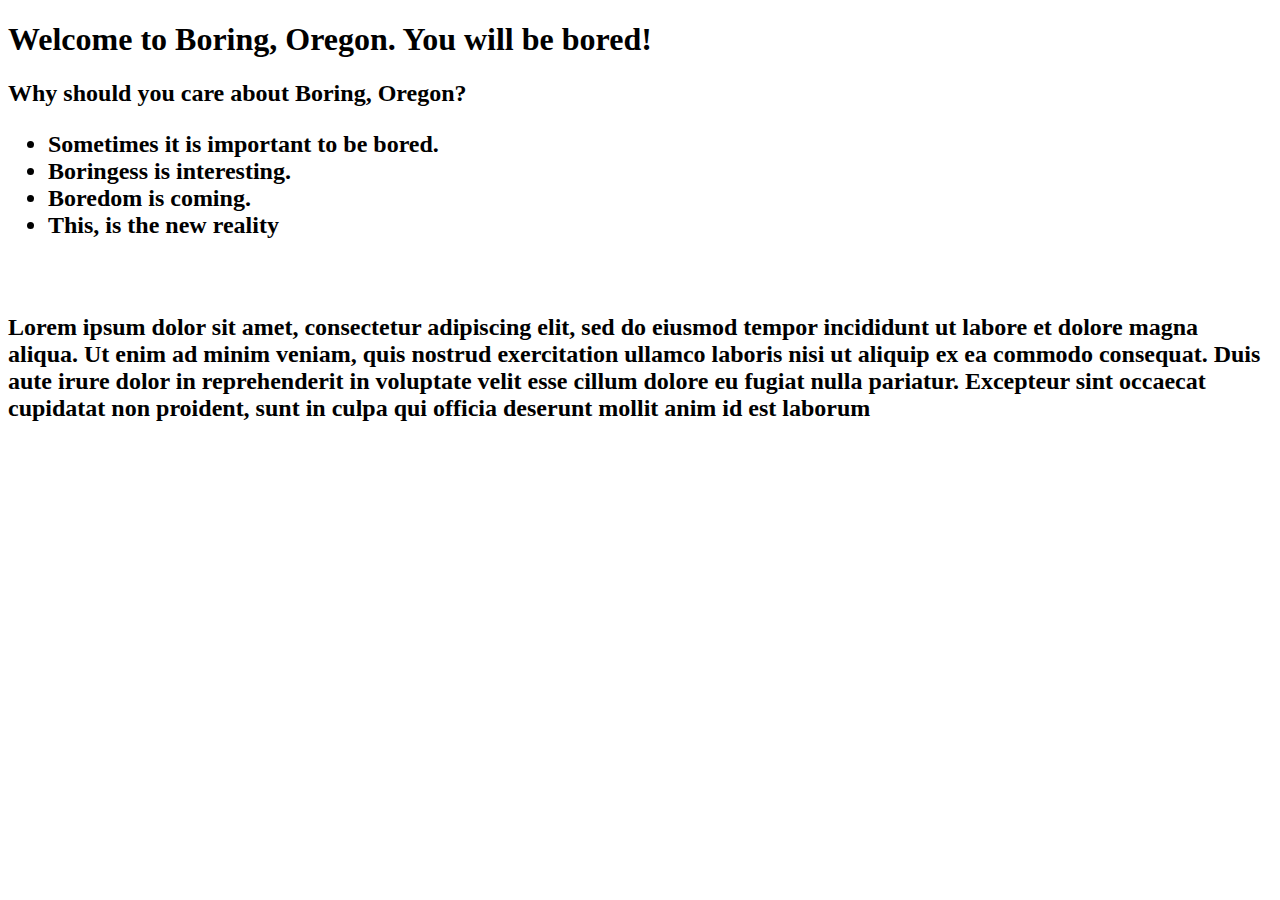
==== index.html @ e85df850 "Started webpage with empty README" ====
<!DOCTYPE html>
<html>
  <head>
    <meta charset="utf-8">
    <title>BORING OREGON LECTURE</title>
    <h1>Welcome to Boring, Oregon. You will be bored!</h1>
  </head>
  <body>
    <h2>Why should you care about Boring, Oregon?<h2>
  </body>
  <ul>
    <li>Sometimes it is important to be bored.</li>
    <li>Boringess is interesting.</li>
    <li>Boredom is coming.</li>
    <li>This, is the new reality</li>
  </ul>
  <br>
  <p>Lorem ipsum dolor sit amet, consectetur adipiscing elit, sed do eiusmod tempor incididunt ut labore et dolore magna aliqua. Ut enim ad minim veniam, quis nostrud exercitation ullamco laboris nisi ut aliquip ex ea commodo consequat. Duis aute irure dolor in reprehenderit in voluptate velit esse cillum dolore eu fugiat nulla pariatur. Excepteur sint occaecat cupidatat non proident, sunt in culpa qui officia deserunt mollit anim id est laborum</p>
</html>
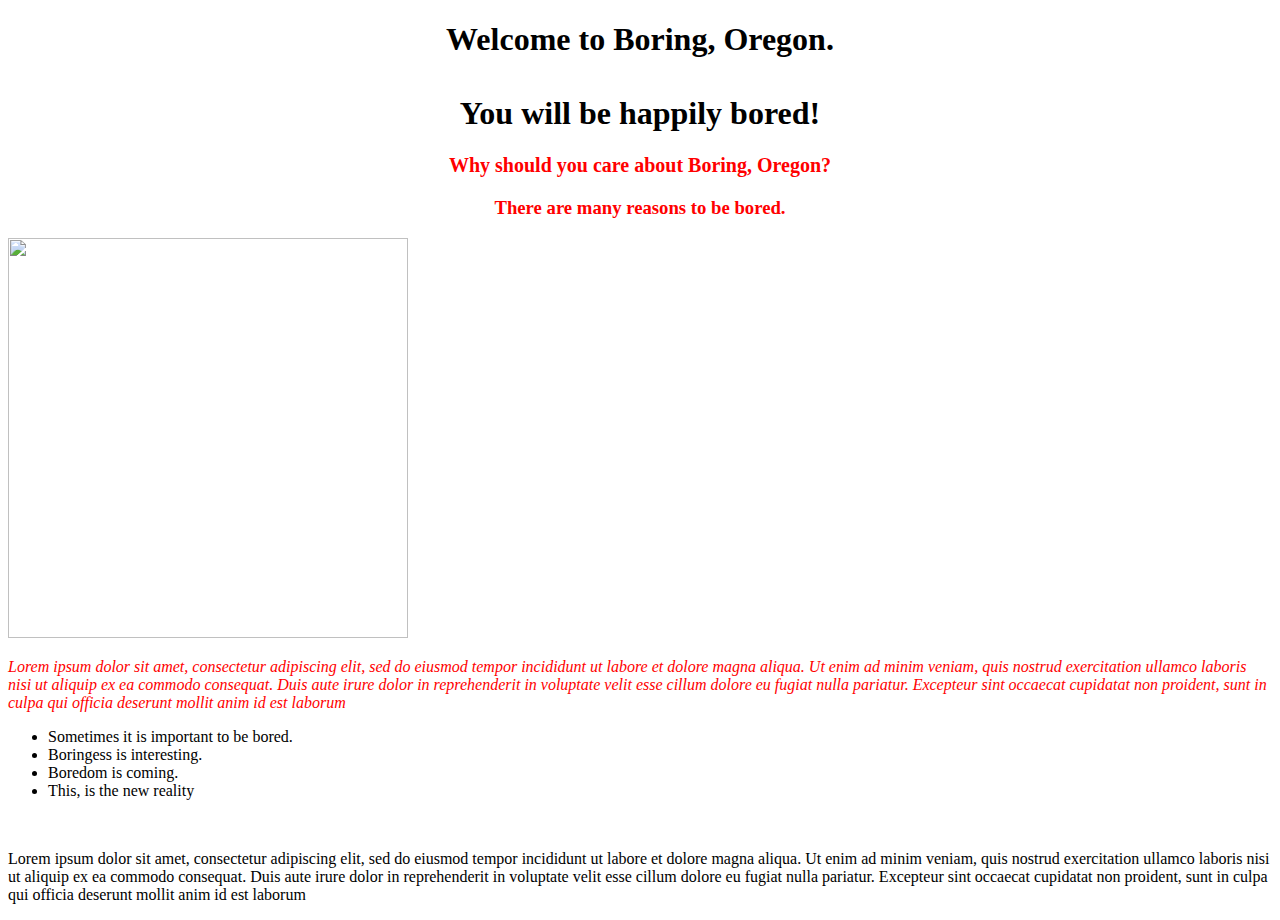
==== commit ebea73d4: "I do not remember what I did here" ====
--- a/index.html
+++ b/index.html
@@ -1,12 +1,20 @@
 <!DOCTYPE html>
 <html>
+<link href="css/style.css" rel="stylesheet" type="text/css">
   <head>
     <meta charset="utf-8">
+    <div align="center">
     <title>BORING OREGON LECTURE</title>
-    <h1>Welcome to Boring, Oregon. You will be bored!</h1>
+    <h1>Welcome to Boring, Oregon.<br>
+      <br>
+      You will be happily bored!</h1>
   </head>
   <body>
-    <h2>Why should you care about Boring, Oregon?<h2>
+    <h2 class="intro">Why should you care about Boring, Oregon?<h2>
+      <h3 class="intro">There are many reasons to be bored.<h3>
+      </div>
+      <img class="intro" src="http://static2.therichestimages.com/cdn/1499/785/100/c/wp-content/uploads/2014/04/Boring-Oregon.jpg" height="300px" width="450px">
+      <p class="intro">Lorem ipsum dolor sit amet, consectetur adipiscing elit, sed do eiusmod tempor incididunt ut labore et dolore magna aliqua. Ut enim ad minim veniam, quis nostrud exercitation ullamco laboris nisi ut aliquip ex ea commodo consequat. Duis aute irure dolor in reprehenderit in voluptate velit esse cillum dolore eu fugiat nulla pariatur. Excepteur sint occaecat cupidatat non proident, sunt in culpa qui officia deserunt mollit anim id est laborum</p>
   </body>
   <ul>
     <li>Sometimes it is important to be bored.</li>
--- a/css/style.css
+++ b/css/style.css
@@ -0,0 +1,16 @@
+h2.intro{
+  font-size: 20px;
+}
+
+.intro{
+  color: red;
+}
+
+p.intro{
+  font-style: oblique;
+}
+
+img.intro{
+  height: 400px;
+  width: 400px;
+}
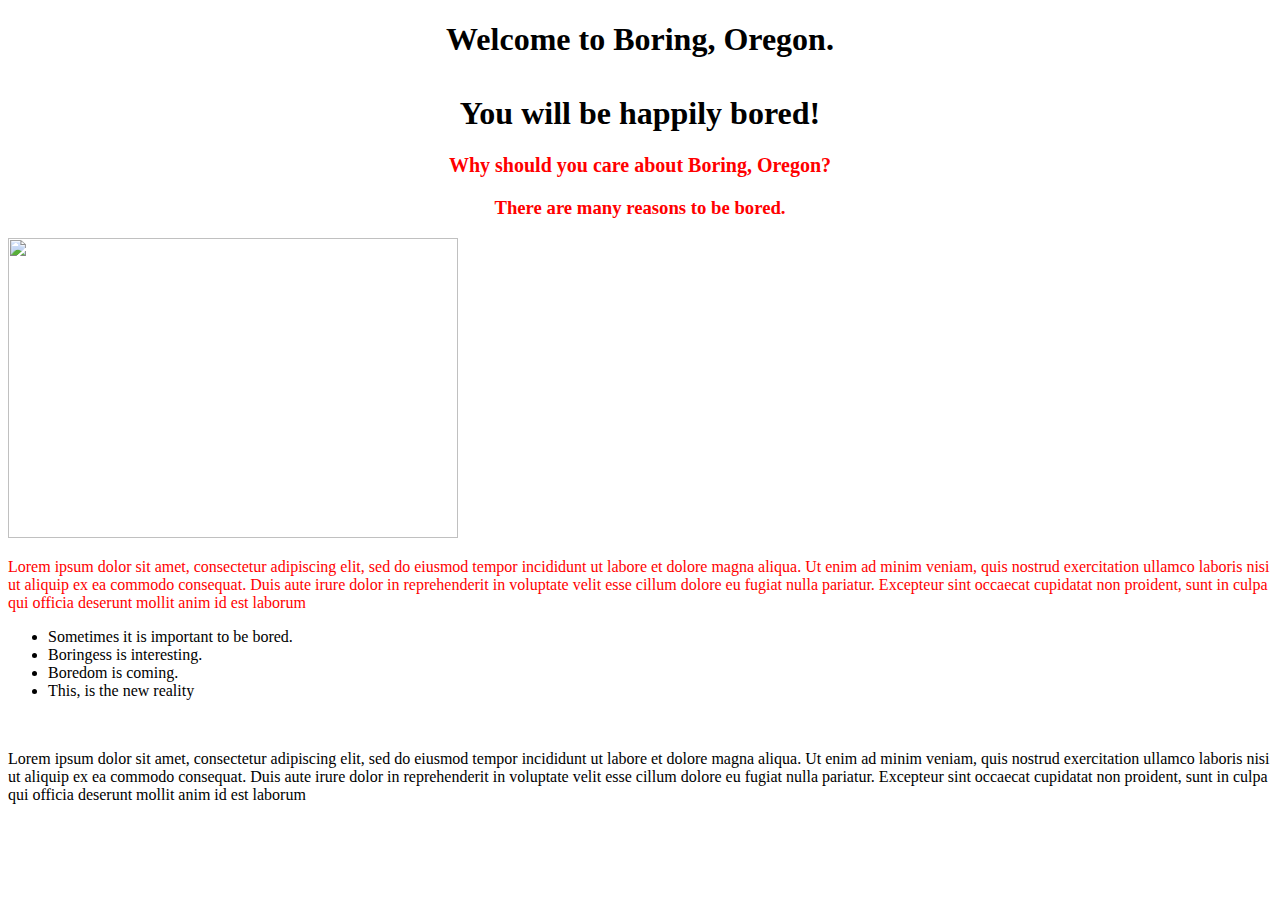
==== commit b74cecba: "Added hotdish page about cooking" ====
--- a/index.html
+++ b/index.html
@@ -3,7 +3,7 @@
 <link href="css/style.css" rel="stylesheet" type="text/css">
   <head>
     <meta charset="utf-8">
-    <div align="center">
+    <center>
     <title>BORING OREGON LECTURE</title>
     <h1>Welcome to Boring, Oregon.<br>
       <br>
@@ -12,9 +12,11 @@
   <body>
     <h2 class="intro">Why should you care about Boring, Oregon?<h2>
       <h3 class="intro">There are many reasons to be bored.<h3>
+      </center>
+      <div class="intro">
+      <img src="http://static2.therichestimages.com/cdn/1499/785/100/c/wp-content/uploads/2014/04/Boring-Oregon.jpg" height="300px" width="450px">
+      <p>Lorem ipsum dolor sit amet, consectetur adipiscing elit, sed do eiusmod tempor incididunt ut labore et dolore magna aliqua. Ut enim ad minim veniam, quis nostrud exercitation ullamco laboris nisi ut aliquip ex ea commodo consequat. Duis aute irure dolor in reprehenderit in voluptate velit esse cillum dolore eu fugiat nulla pariatur. Excepteur sint occaecat cupidatat non proident, sunt in culpa qui officia deserunt mollit anim id est laborum</p>
       </div>
-      <img class="intro" src="http://static2.therichestimages.com/cdn/1499/785/100/c/wp-content/uploads/2014/04/Boring-Oregon.jpg" height="300px" width="450px">
-      <p class="intro">Lorem ipsum dolor sit amet, consectetur adipiscing elit, sed do eiusmod tempor incididunt ut labore et dolore magna aliqua. Ut enim ad minim veniam, quis nostrud exercitation ullamco laboris nisi ut aliquip ex ea commodo consequat. Duis aute irure dolor in reprehenderit in voluptate velit esse cillum dolore eu fugiat nulla pariatur. Excepteur sint occaecat cupidatat non proident, sunt in culpa qui officia deserunt mollit anim id est laborum</p>
   </body>
   <ul>
     <li>Sometimes it is important to be bored.</li>
